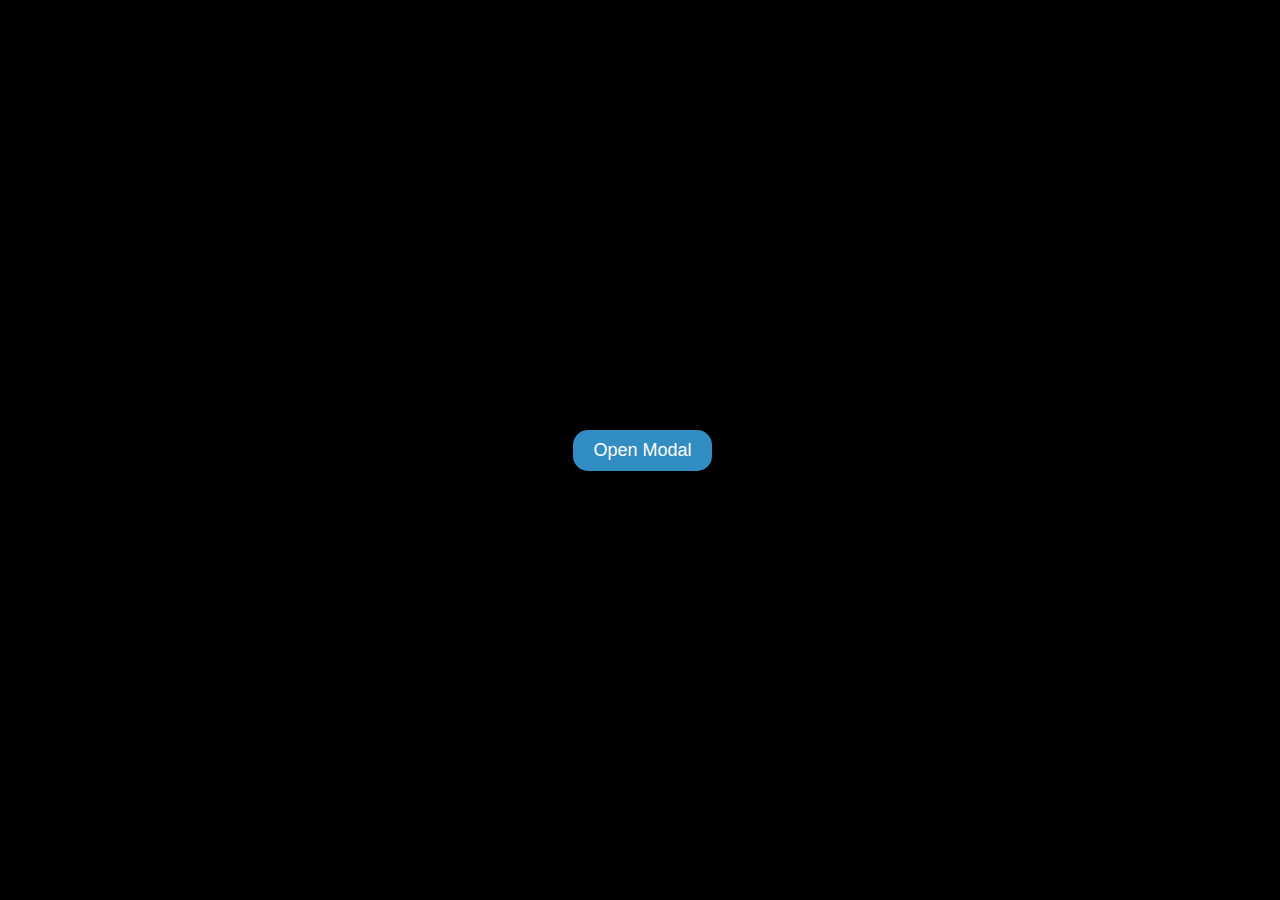
==== Source/html/index.html @ 7347ac76 "Basic structure is done" ====
<!DOCTYPE html>
<html lang="en">
  <head>
    <meta charset="UTF-8" />
    <meta name="viewport" content="width=device-width, initial-scale=1.0" />
    <title>Virstack Test</title>
    <link rel="stylesheet" href="../styles/styles.css" />
  </head>
  <body>
    <!-- Open Modal Button -->
    <div class="container">
      <button class="center-btn" id="clickBtn">Open Modal</button>
    </div>

    <div id="modal" class="modal">
      <div class="modal-content">
        <div class="modal-header">
          <Text id="newjob">New Job</Text>
        </div>
        <div class="modal-body">
          <div id="dynamicContent">
            <!-- Dynamic content will be inserted here -->
          </div>
        </div>
        <div class="modal-footer">
          <div class="page-indicator-container">
            <span class="page-indicator-active" id="page1"></span>
            <span class="page-indicator" id="page2"></span>
            <span class="page-indicator" id="page3"></span>
          </div>
          <button id="nextBtn">Next</button>
        </div>
      </div>
    </div>

    <script src="../js/script.js"></script>
  </body>
</html>
---- Source/styles/styles.css ----
body,
html {
  margin: 0;
  padding: 0;
  height: 100%;
  display: -webkit-box;
  display: -ms-flexbox;
  display: flex;
  -webkit-box-pack: center;
      -ms-flex-pack: center;
          justify-content: center;
  -webkit-box-align: center;
      -ms-flex-align: center;
          align-items: center;
  background-color: #000000;
}

.container {
  text-align: center;
}

.center-btn {
  padding: 10px 20px;
  font-size: 18px;
  background-color: #318dc2;
  color: #ffffff;
  border: none;
  border-radius: 15px;
  cursor: pointer;
  -webkit-transition: background-color 0.3s;
  transition: background-color 0.3s;
}

.modal {
  display: none;
  position: fixed;
  top: 0;
  left: 0;
  width: 100%;
  height: 100%;
  background-color: #000000;
  -webkit-box-pack: center;
      -ms-flex-pack: center;
          justify-content: center;
  -webkit-box-align: center;
      -ms-flex-align: center;
          align-items: center;
}
.modal .modal-content {
  background-color: #ffffff;
  border-radius: 10px;
  width: 500px;
}
.modal .modal-content .modal-header {
  margin-top: 5px;
  height: 22px;
  border-bottom: #ccc;
}
.modal .modal-content .modal-header #newjob {
  margin-left: 5px;
  font-size: 12px;
}
.modal .modal-content .modal-body {
  margin: 0 0;
}
.modal .modal-content .modal-footer {
  margin-top: 10px;
  display: -webkit-box;
  display: -ms-flexbox;
  display: flex;
  -webkit-box-pack: justify;
      -ms-flex-pack: justify;
          justify-content: space-between;
  -webkit-box-align: center;
      -ms-flex-align: center;
          align-items: center;
  width: 100%;
  margin-bottom: 10px;
  border-top: solid 1px #ccc;
  padding-top: 10px;
}
.modal .modal-content .modal-footer .page-indicator-container {
  display: -webkit-box;
  display: -ms-flexbox;
  display: flex;
  -webkit-box-pack: center;
      -ms-flex-pack: center;
          justify-content: center;
  -webkit-box-align: center;
      -ms-flex-align: center;
          align-items: center;
  gap: 10px;
  -webkit-box-flex: 1;
      -ms-flex-positive: 1;
          flex-grow: 1;
  margin-left: 75px;
}
.modal .modal-content .modal-footer .page-indicator-container .page-indicator {
  width: 6px;
  height: 6px;
  border-radius: 50%;
  background-color: #f5f5f5;
  -webkit-transition: background-color 0.3s;
  transition: background-color 0.3s;
}
.modal .modal-content .modal-footer .page-indicator-container .page-indicator.page-indicator-active {
  background-color: #318dc2;
}

button {
  padding: 10px 20px;
  background-color: #318dc2;
  color: #ffffff;
  border: none;
  border-radius: 15px;
  cursor: pointer;
  margin-left: 10px;
  margin-right: 5px;
}/*# sourceMappingURL=styles.css.map */
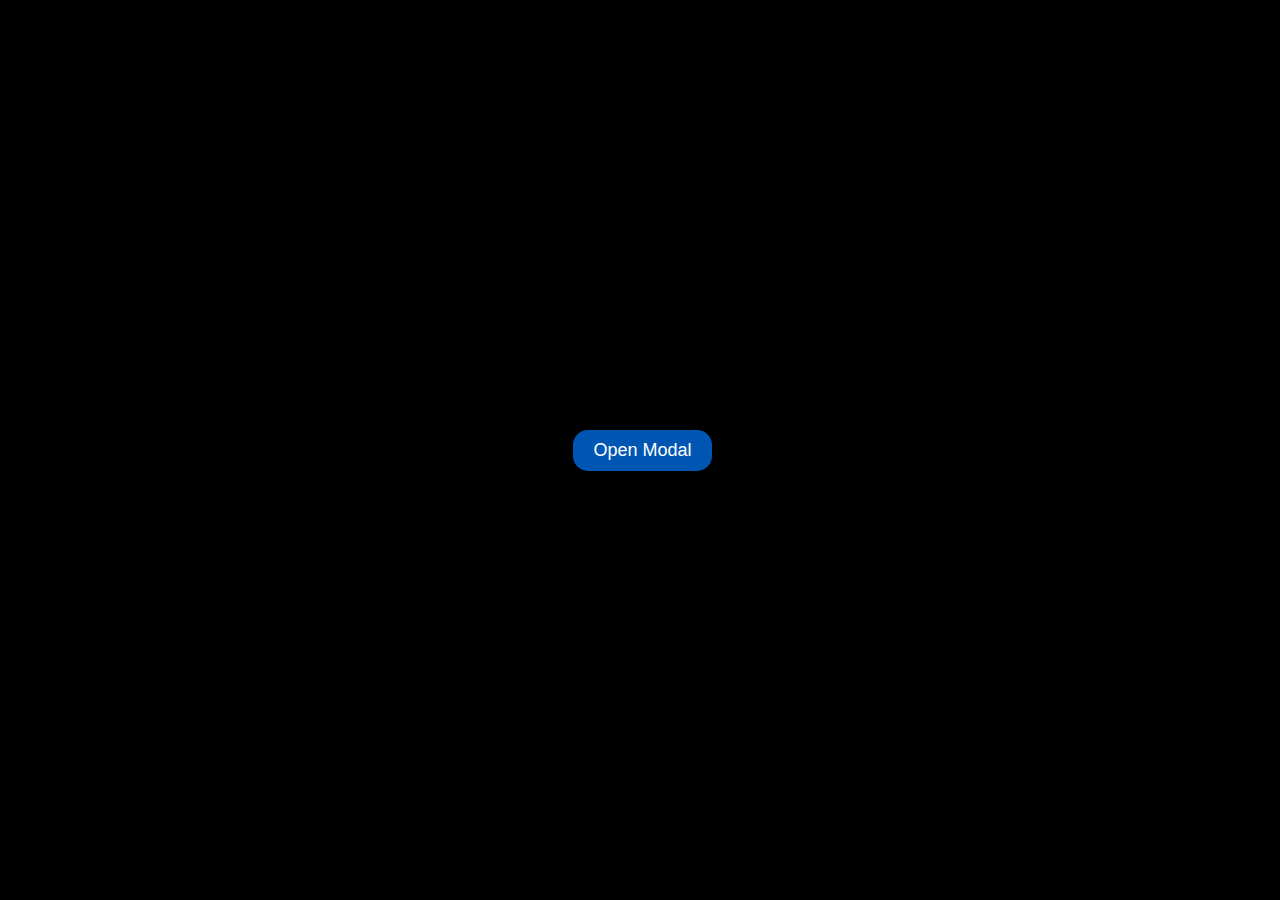
==== commit 9804ebe2: "Basic model views and click functions are done" ====
--- a/Source/html/index.html
+++ b/Source/html/index.html
@@ -24,7 +24,7 @@
         </div>
         <div class="modal-footer">
           <div class="page-indicator-container">
-            <span class="page-indicator-active" id="page1"></span>
+            <span class="page-indicator page-indicator-active" id="page1"></span>
             <span class="page-indicator" id="page2"></span>
             <span class="page-indicator" id="page3"></span>
           </div>
--- a/Source/styles/styles.css
+++ b/Source/styles/styles.css
@@ -2,10 +2,6 @@
 html {
   margin: 0;
   padding: 0;
-  height: 100%;
-  display: -webkit-box;
-  display: -ms-flexbox;
-  display: flex;
   -webkit-box-pack: center;
       -ms-flex-pack: center;
           justify-content: center;
@@ -13,6 +9,10 @@
       -ms-flex-align: center;
           align-items: center;
   background-color: #000000;
+  height: 100%;
+  display: -webkit-box;
+  display: -ms-flexbox;
+  display: flex;
 }
 
 .container {
@@ -22,7 +22,7 @@
 .center-btn {
   padding: 10px 20px;
   font-size: 18px;
-  background-color: #318dc2;
+  background-color: #0056b3;
   color: #ffffff;
   border: none;
   border-radius: 15px;
@@ -33,11 +33,11 @@
 
 .modal {
   display: none;
+  width: 100%;
+  height: 100%;
   position: fixed;
   top: 0;
   left: 0;
-  width: 100%;
-  height: 100%;
   background-color: #000000;
   -webkit-box-pack: center;
       -ms-flex-pack: center;
@@ -99,21 +99,21 @@
   width: 6px;
   height: 6px;
   border-radius: 50%;
-  background-color: #f5f5f5;
+  background-color: rgba(124, 129, 127, 0.9607843137);
   -webkit-transition: background-color 0.3s;
   transition: background-color 0.3s;
 }
 .modal .modal-content .modal-footer .page-indicator-container .page-indicator.page-indicator-active {
-  background-color: #318dc2;
+  background-color: #0056b3;
 }
 
 button {
   padding: 10px 20px;
-  background-color: #318dc2;
+  margin-left: 10px;
+  margin-right: 5px;
+  background-color: #0056b3;
   color: #ffffff;
   border: none;
   border-radius: 15px;
   cursor: pointer;
-  margin-left: 10px;
-  margin-right: 5px;
 }/*# sourceMappingURL=styles.css.map */